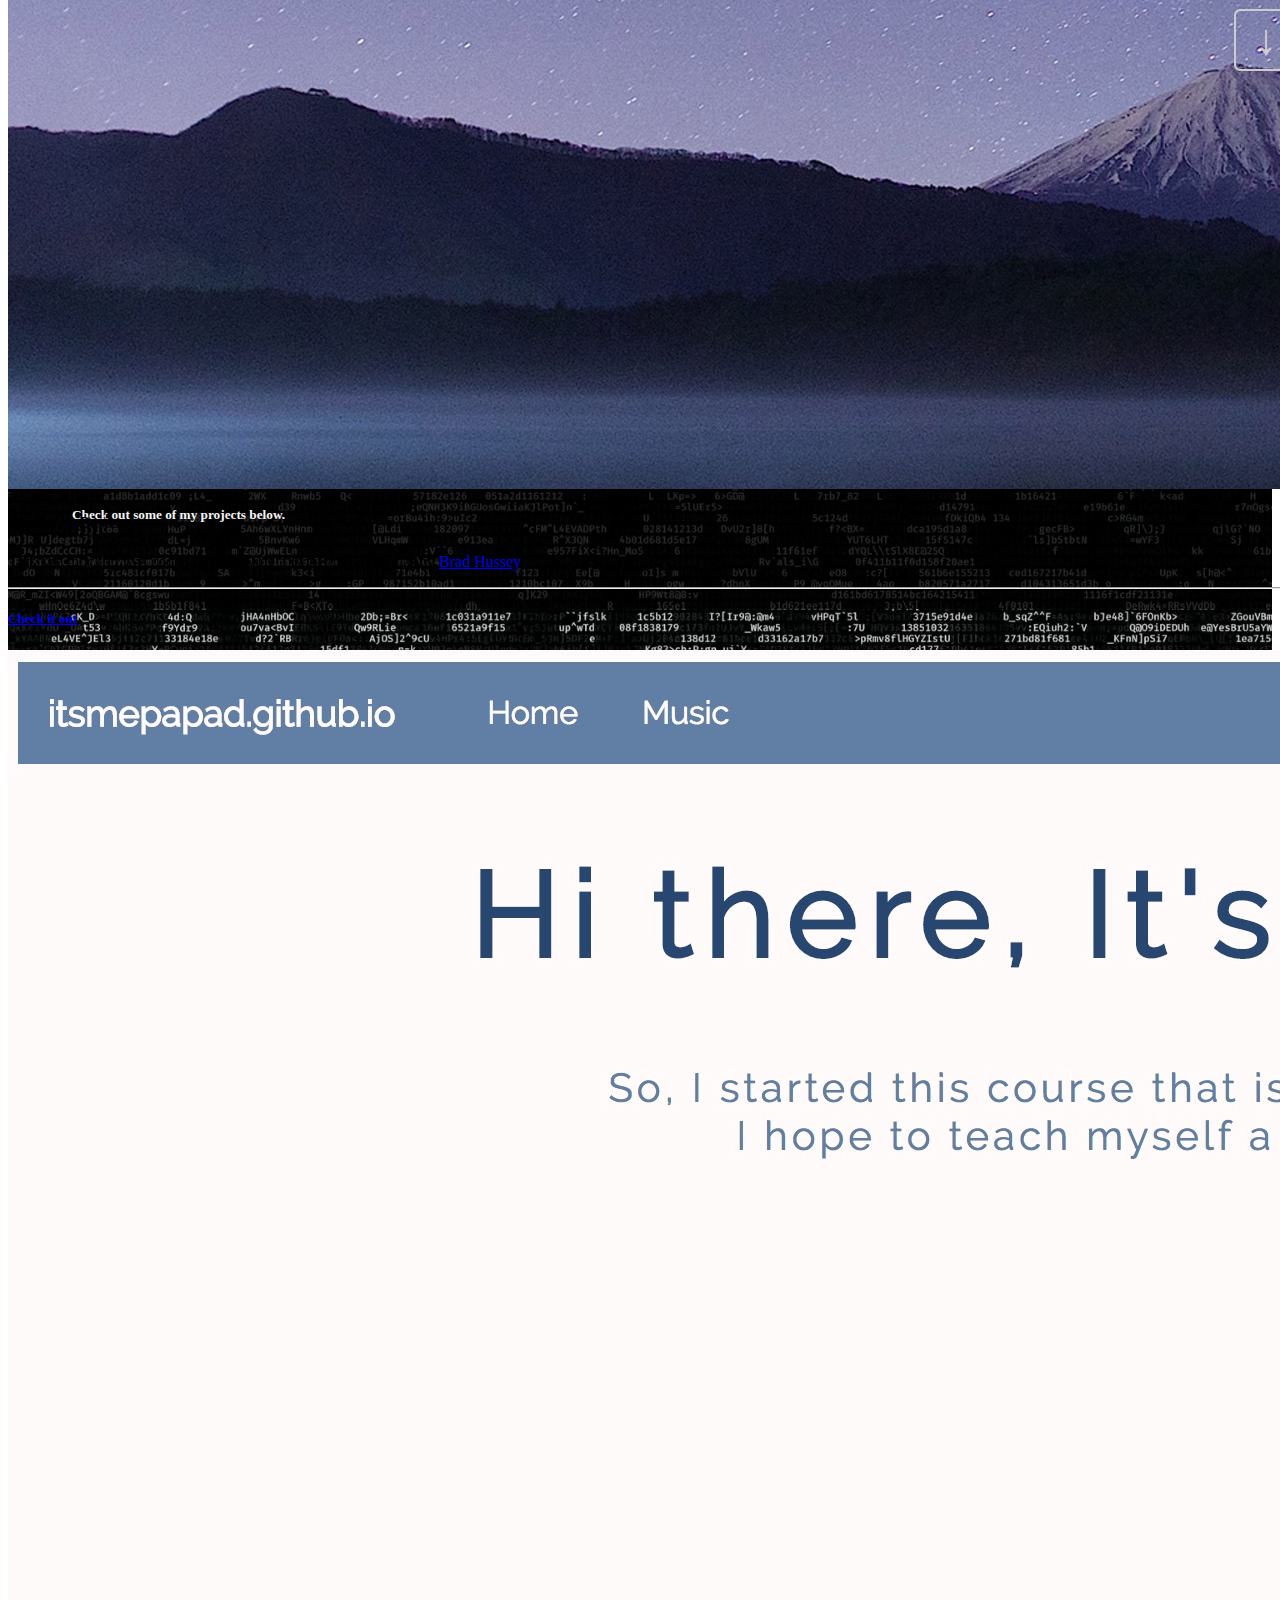
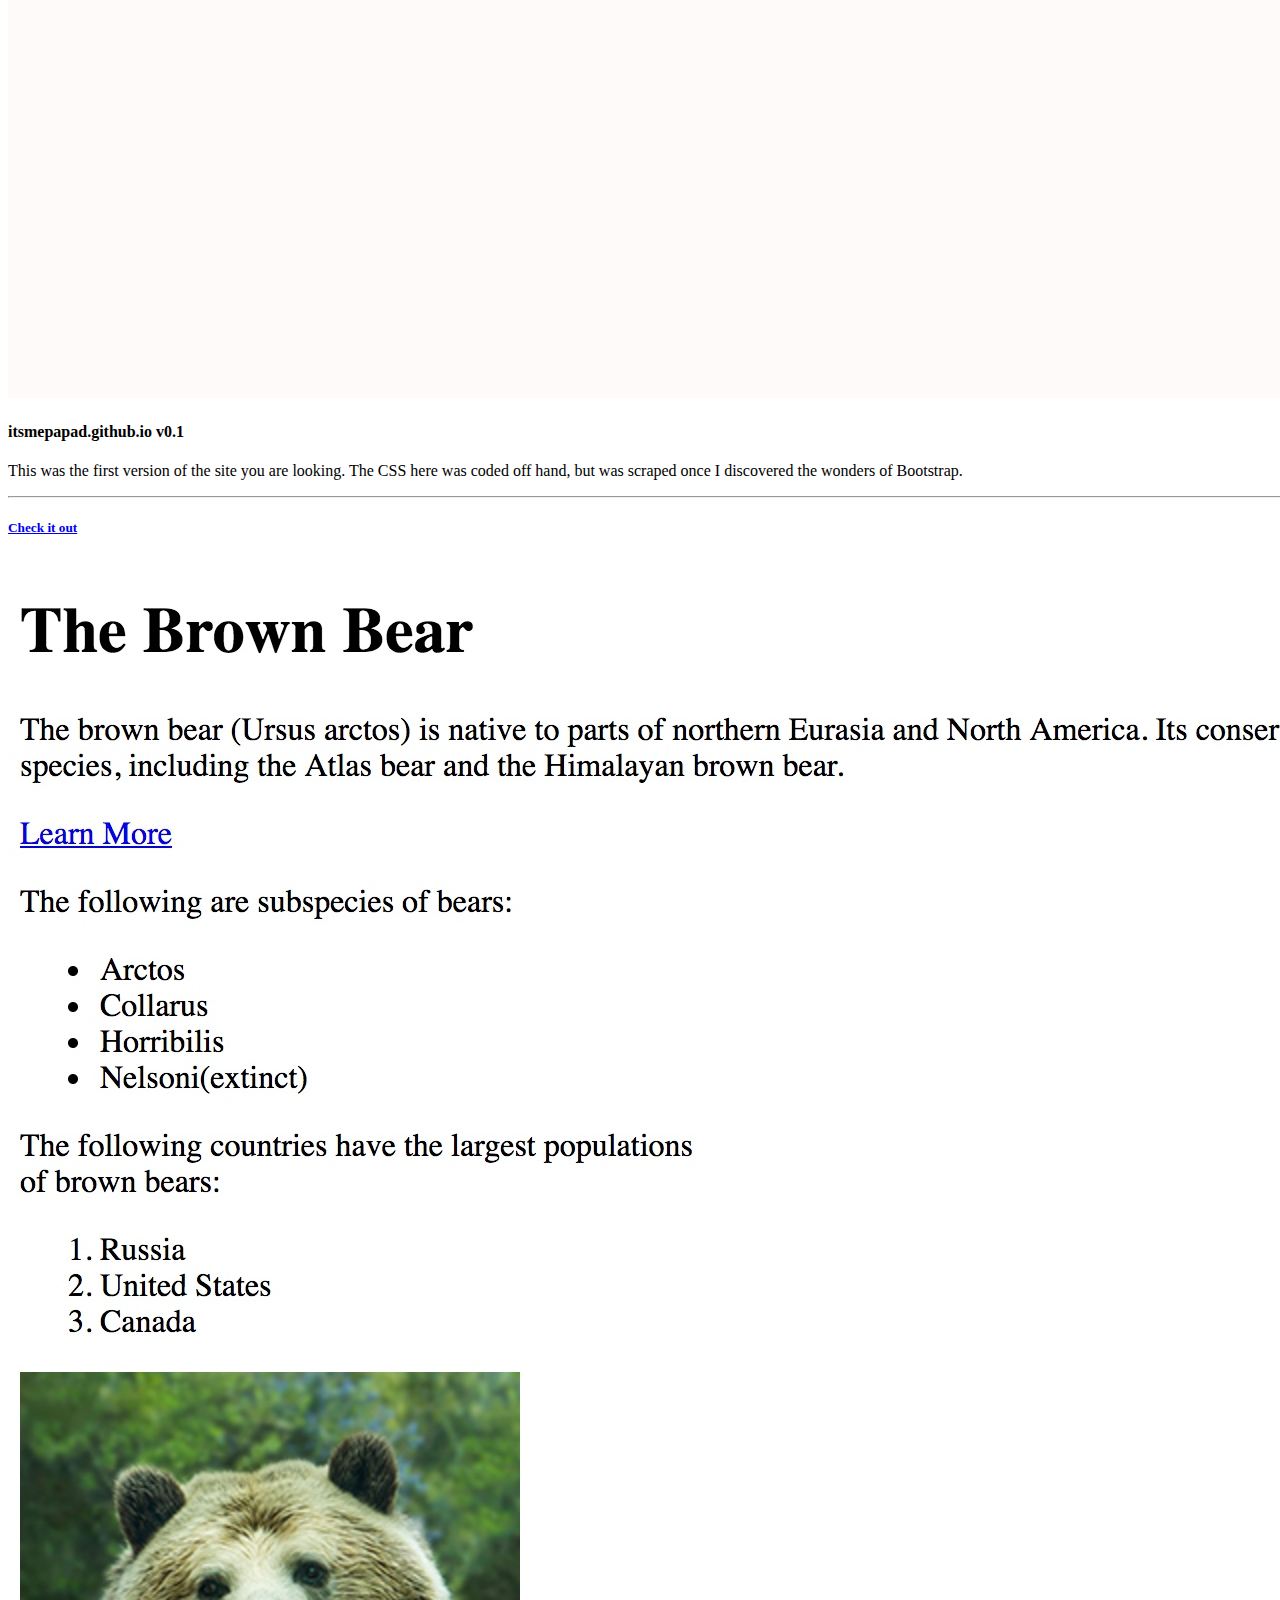
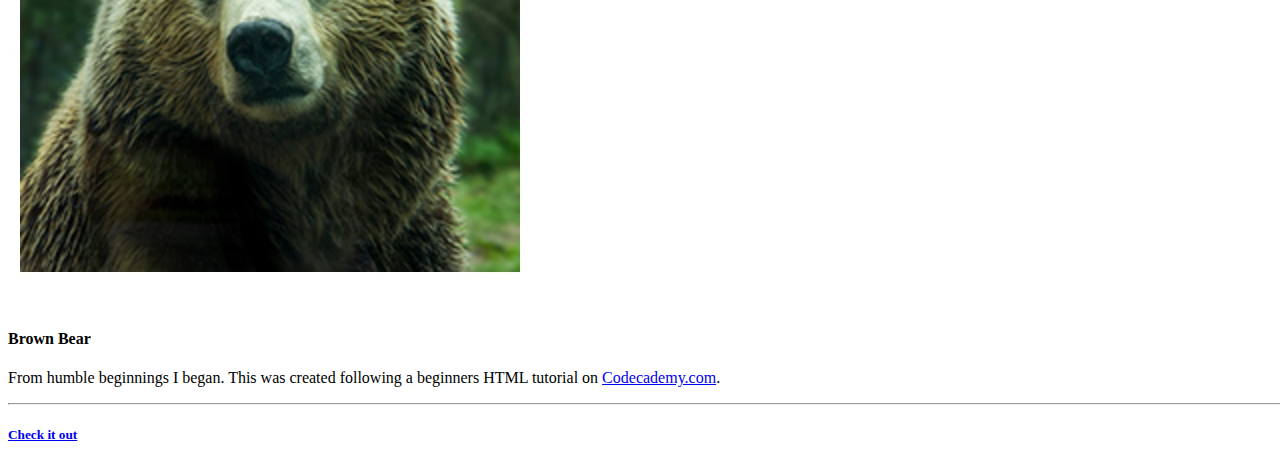
==== coding.html @ bea25bc2 "Adds Coding Page" ====
<!DOCTYPE html>
<html lang="en" style="height: 100%; ">
  <head>
    <!-- Required meta tags -->
    <meta charset="utf-8">
    <meta name="viewport" content="width=device-width, initial-scale=1, shrink-to-fit=no">

    <title>Coding - itsmepapad.github.io</title>

    <!-- Bootstrap CSS -->
    <link rel="stylesheet" href="https://maxcdn.bootstrapcdn.com/bootstrap/4.0.0-beta/css/bootstrap.min.css" integrity="sha384-/Y6pD6FV/Vv2HJnA6t+vslU6fwYXjCFtcEpHbNJ0lyAFsXTsjBbfaDjzALeQsN6M" crossorigin="anonymous">
  </head>
  <body style="height: 100%; ">
    
    <section id="cover" 
        style="
            background: url('img/RandomCode.png') center center no-repeat;
            background-size: cover;  
            color: whitesmoke; 
            height: 100%;
            display: flex; 
            align-items: center;  
            ">
        <div class="container" >
            <div class="col-lg-8 text-center m-auto" style="
                background: rgba(0,0,0,0.8);
                padding: 4rem; ">
                <h3 class="display-3">Coding</h3>
                <p class="lead">After getting bored with majoring in Math in college, I decided to pick up a minor in Computer Science to keep my brain stimulated. I currently do not code for a living, but it intrigues me and thus I am trying to learn more about web design.</p>
                <hr>
                <h5 class="display">Check out some of my projects below.</h5>
            </div>
        </div>
    </section>
    
    <!-- Project Cards -->
    <section style="
            background: url('img/RandomCode.png') center center no-repeat;
            background-size: cover;  
            height: 100%;  
            ">
            
        <!-- NavBar -->
        <nav class="navbar navbar-expand-lg navbar-dark bg-dark">
            <a class="navbar-brand" href="#">itsmepapad.github.io</a>
            <button class="navbar-toggler" type="button" data-toggle="collapse" data-target="#navbarNav" aria-controls="navbarNav" aria-expanded="false" aria-label="Toggle navigation">
                <span class="navbar-toggler-icon"></span>
            </button>
            <div class="collapse navbar-collapse" id="navbarNav">
                <ul class="navbar-nav">
                    <li class="nav-item">
                        <a class="nav-link" href="index.html">Home</a>
                    </li>
                    <li class="nav-item active">
                        <a class="nav-link" href="coding.html">Coding<span class="sr-only">(current)</span></a>
                    </li>
                </ul>
            </div>
        </nav>
       
        <!-- Website Cards -->
        <div class="container" style=" height: 90%; display: flex; align-items: center;">
            <div class="row my-auto">
                <div class="col-sm-12">
                    <div class="card-deck">
                        <div class="card">
                            <a href="Coding/BasicBootstrap/index.html" target="_blank"><img class="card-img-top" src="Coding/BasicBootstrap/BasicBootstrap.jpeg" alt="A photo of a website."></a>
                            <div class="card-body">
                                <h4 class="card-title">Bootstrap Basics</h4>
                                <p class="card-text">This site mockup was coded by following a Bootstrap 4 tutorial by <a href="https://www.bradhussey.ca/" target="_blank">Brad Hussey</a>.</p>
                                <hr>
                                <h5 class="lead"><a href="Coding/BasicBootstrap/index.html" target="_blank">Check it out</a></h5>
                            </div>
                        </div>
                        <div class="card">
                            <a href="Coding/ItsMePapaDv1/itsmepapadv1.html" target="_blank"><img class="card-img-top" src="Coding/ItsMePapaDv1/itsmepapadv1.jpeg" alt="A photo of a website."></a>
                            <div class="card-body">
                                <h4 class="card-title">itsmepapad.github.io v0.1</h4>
                                <p class="card-text">This was the first version of the site you are looking. The CSS here was coded off hand, but was scraped once I discovered the wonders of Bootstrap.</p>
                                <hr>
                                <h5 class="lead"><a href="Coding/ItsMePapaDv1/itsmepapadv1.html" target="_blank">Check it out</a></h5>
                            </div>
                        </div>
                        <div class="card">
                            <a href="Coding/BrownBear/The%20Brown%20Bear.html" target="_blank"><img class="card-img-top" src="Coding/BrownBear/BrownBear.jpeg" alt="A photo of a website."></a>
                            <div class="card-body">
                                <h4 class="card-title">Brown Bear</h4>
                                <p class="card-text">From humble beginnings I began. This was created following a beginners HTML tutorial on <a href="https://www.codecademy.com" target="_blank">Codecademy.com</a>.</p>
                                <hr>
                                <h5 class="lead"><a href="Coding/BrownBear/The%20Brown%20Bear.html" target="_blank">Check it out</a></h5>
                            </div>
                        </div>
                    </div>
                </div>
            </div>
        </div>
    </section>
              

    <!-- Optional JavaScript -->
    <!-- jQuery first, then Popper.js, then Bootstrap JS -->
    <section>
        <script src="https://code.jquery.com/jquery-3.2.1.slim.min.js" integrity="sha384-KJ3o2DKtIkvYIK3UENzmM7KCkRr/rE9/Qpg6aAZGJwFDMVNA/GpGFF93hXpG5KkN" crossorigin="anonymous"></script>
        <script src="https://cdnjs.cloudflare.com/ajax/libs/popper.js/1.11.0/umd/popper.min.js" integrity="sha384-b/U6ypiBEHpOf/4+1nzFpr53nxSS+GLCkfwBdFNTxtclqqenISfwAzpKaMNFNmj4" crossorigin="anonymous"></script>
        <script src="https://maxcdn.bootstrapcdn.com/bootstrap/4.0.0-beta/js/bootstrap.min.js" integrity="sha384-h0AbiXch4ZDo7tp9hKZ4TsHbi047NrKGLO3SEJAg45jXxnGIfYzk4Si90RDIqNm1" crossorigin="anonymous"></script>
    </section>
  </body>
</html>
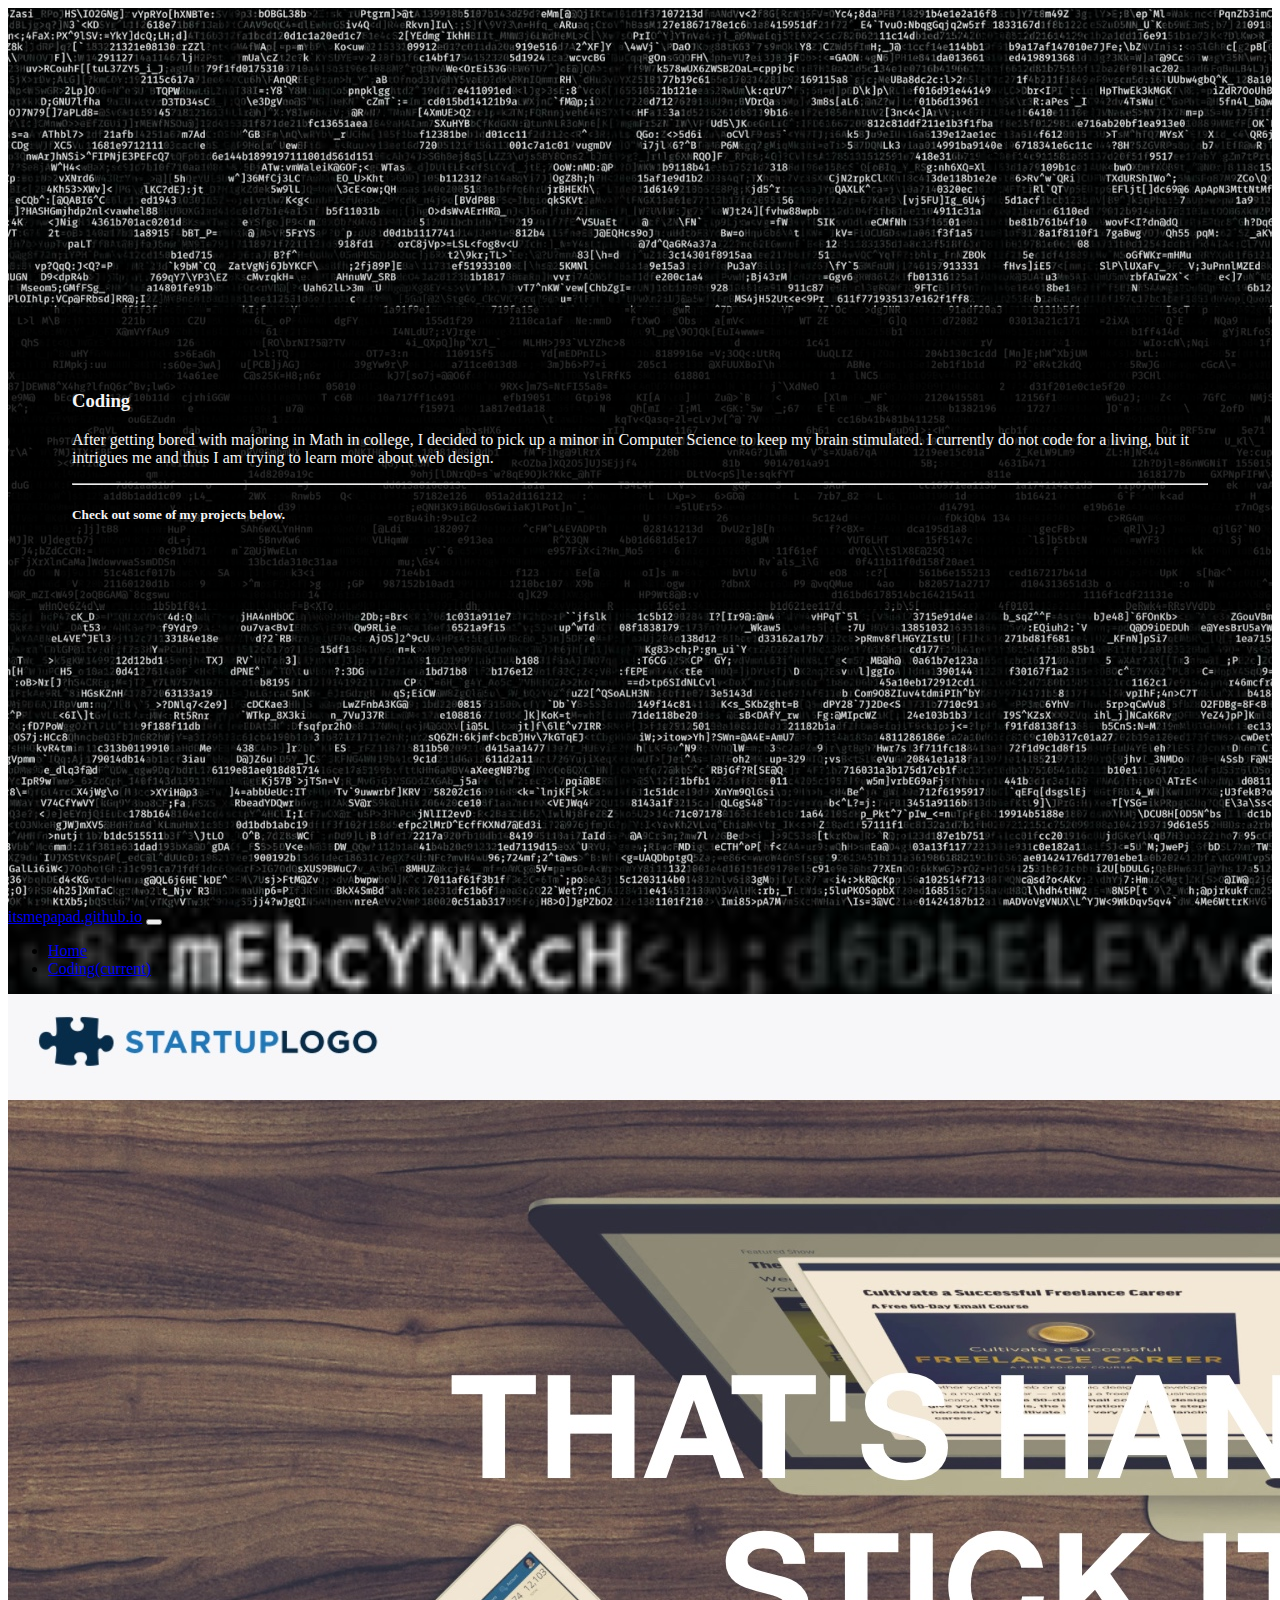
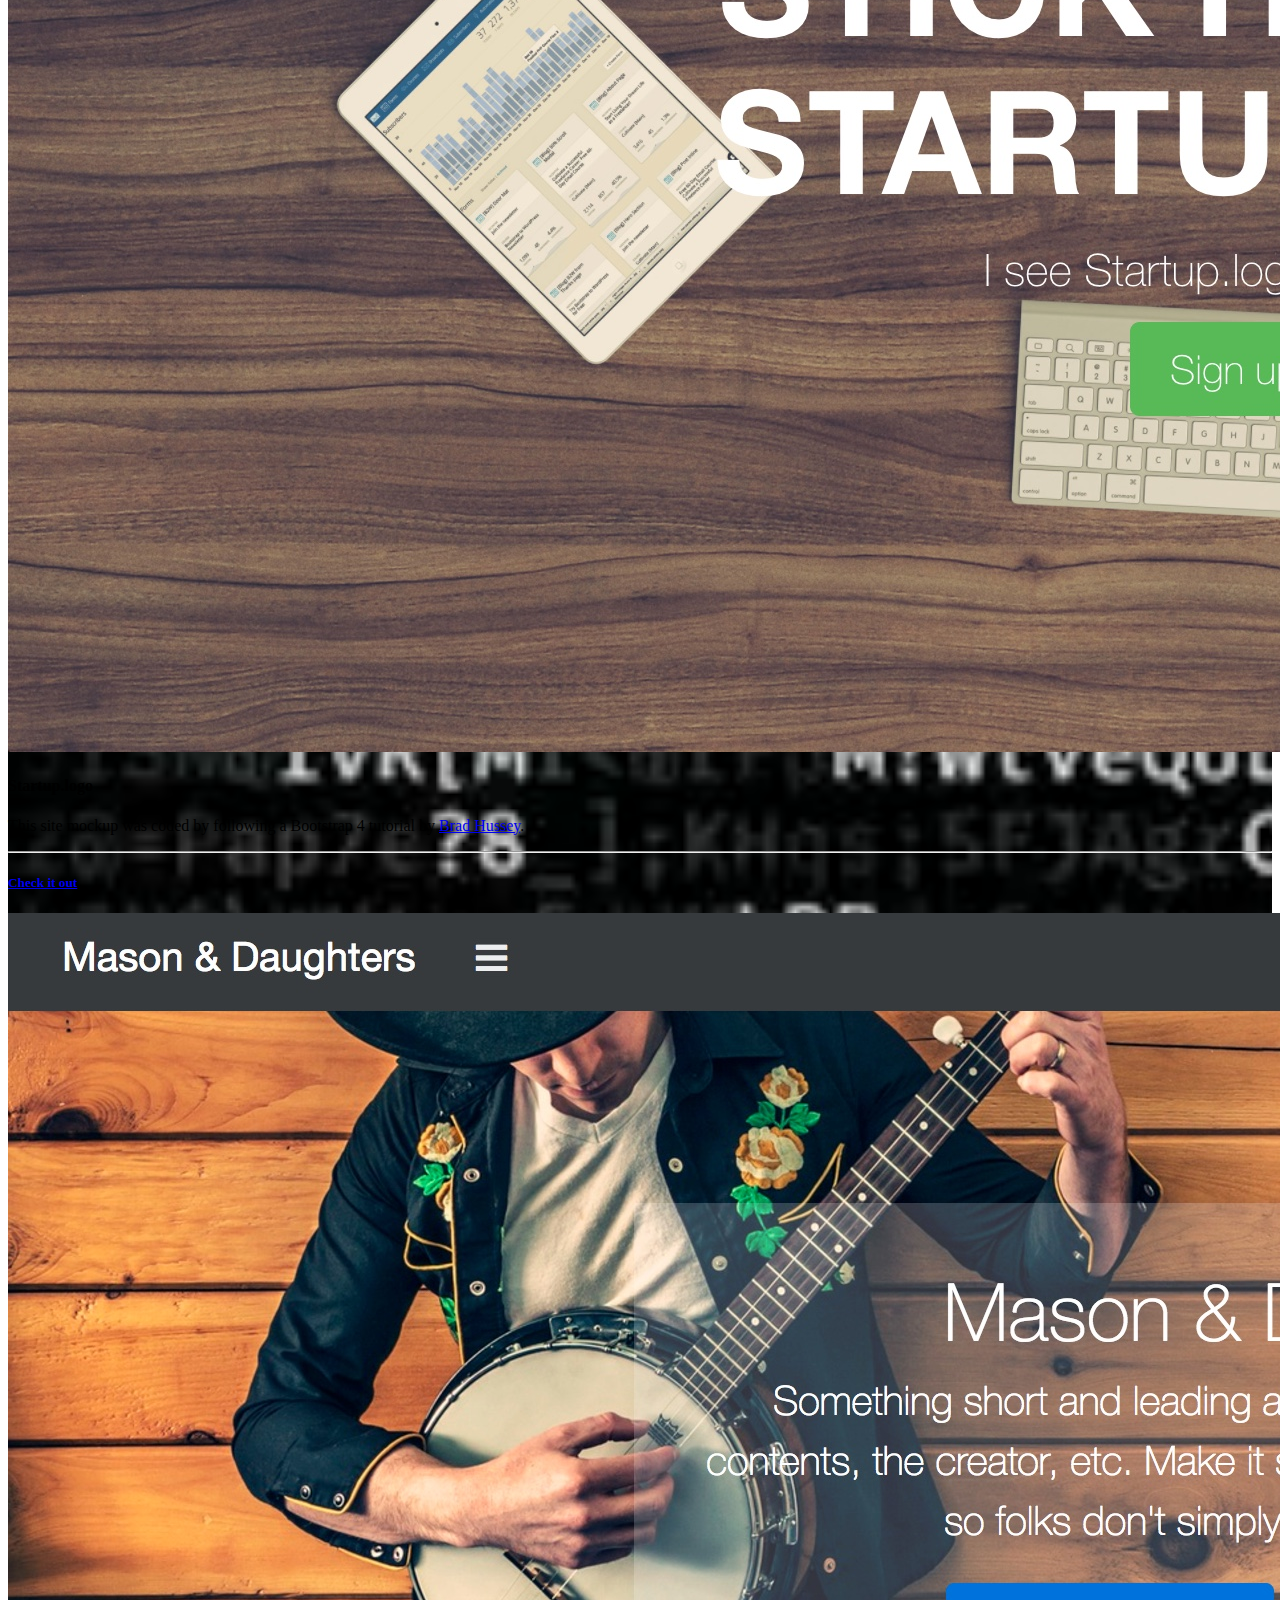
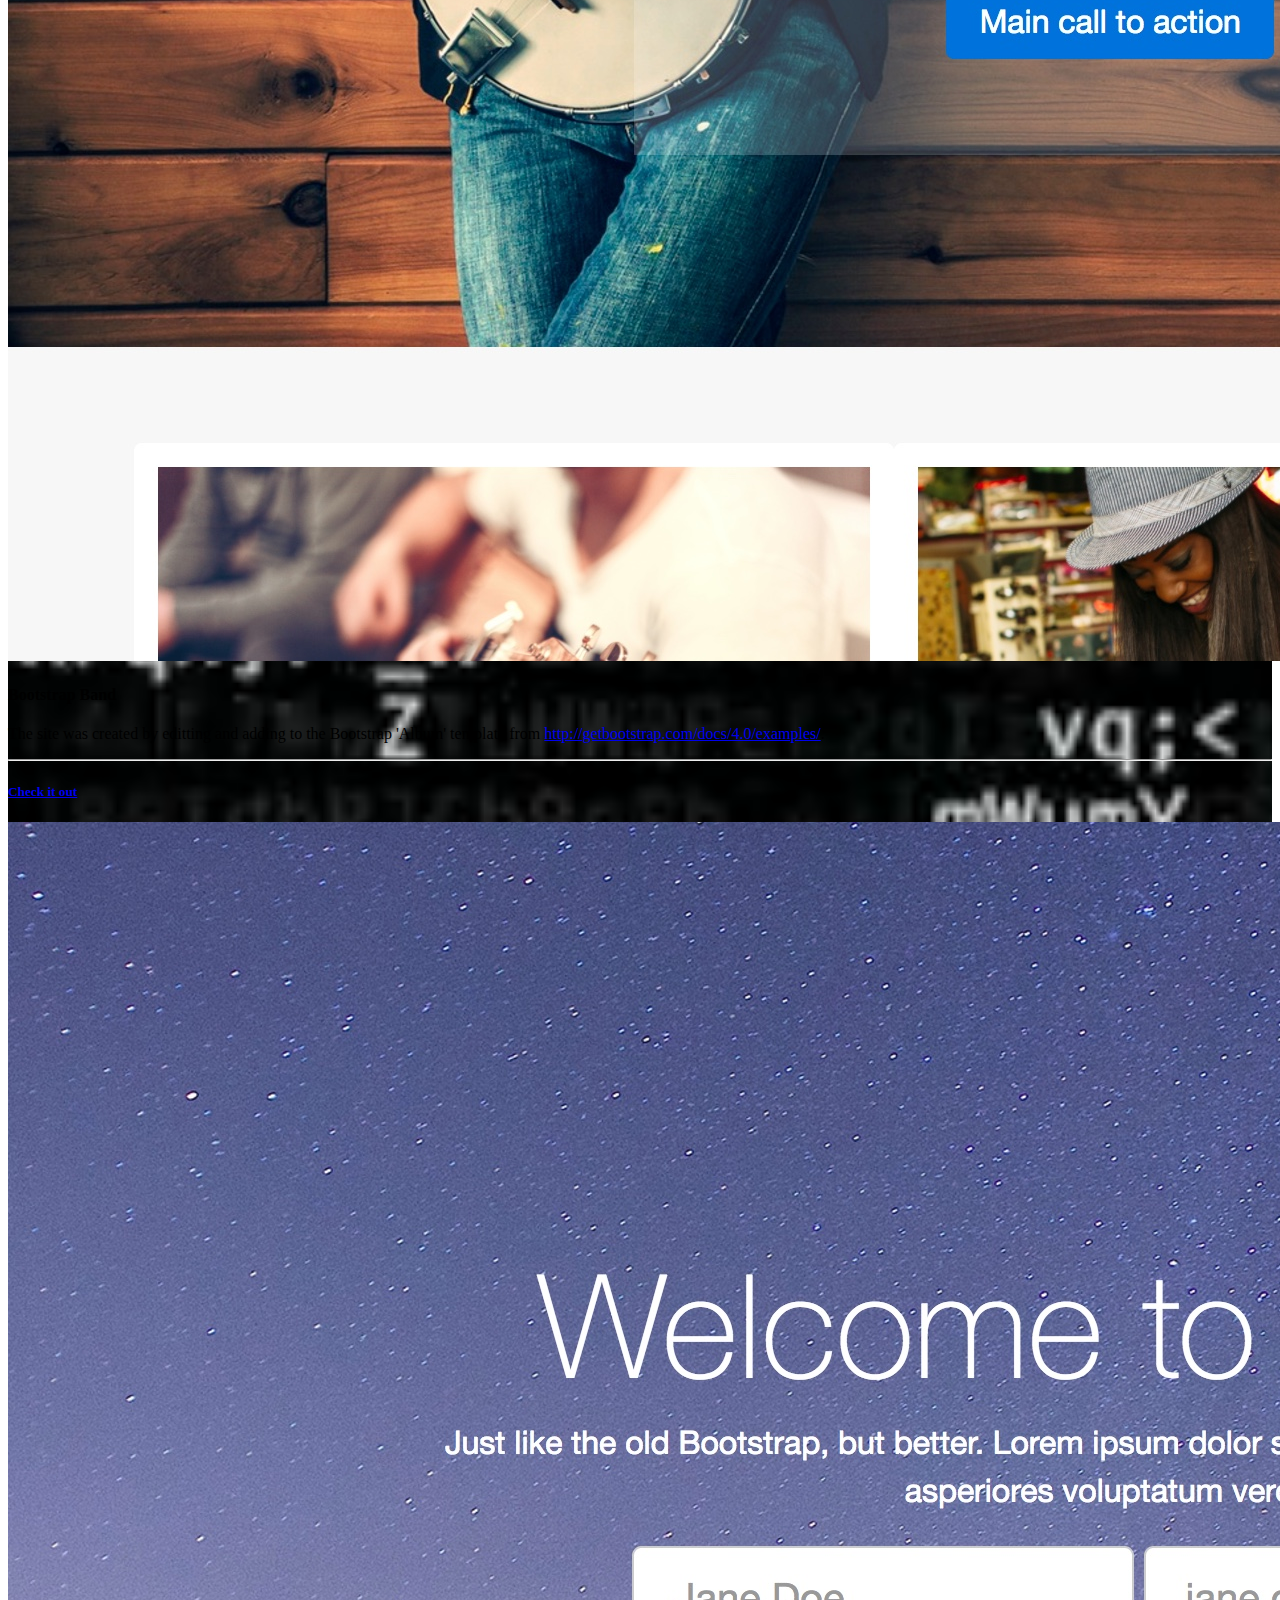
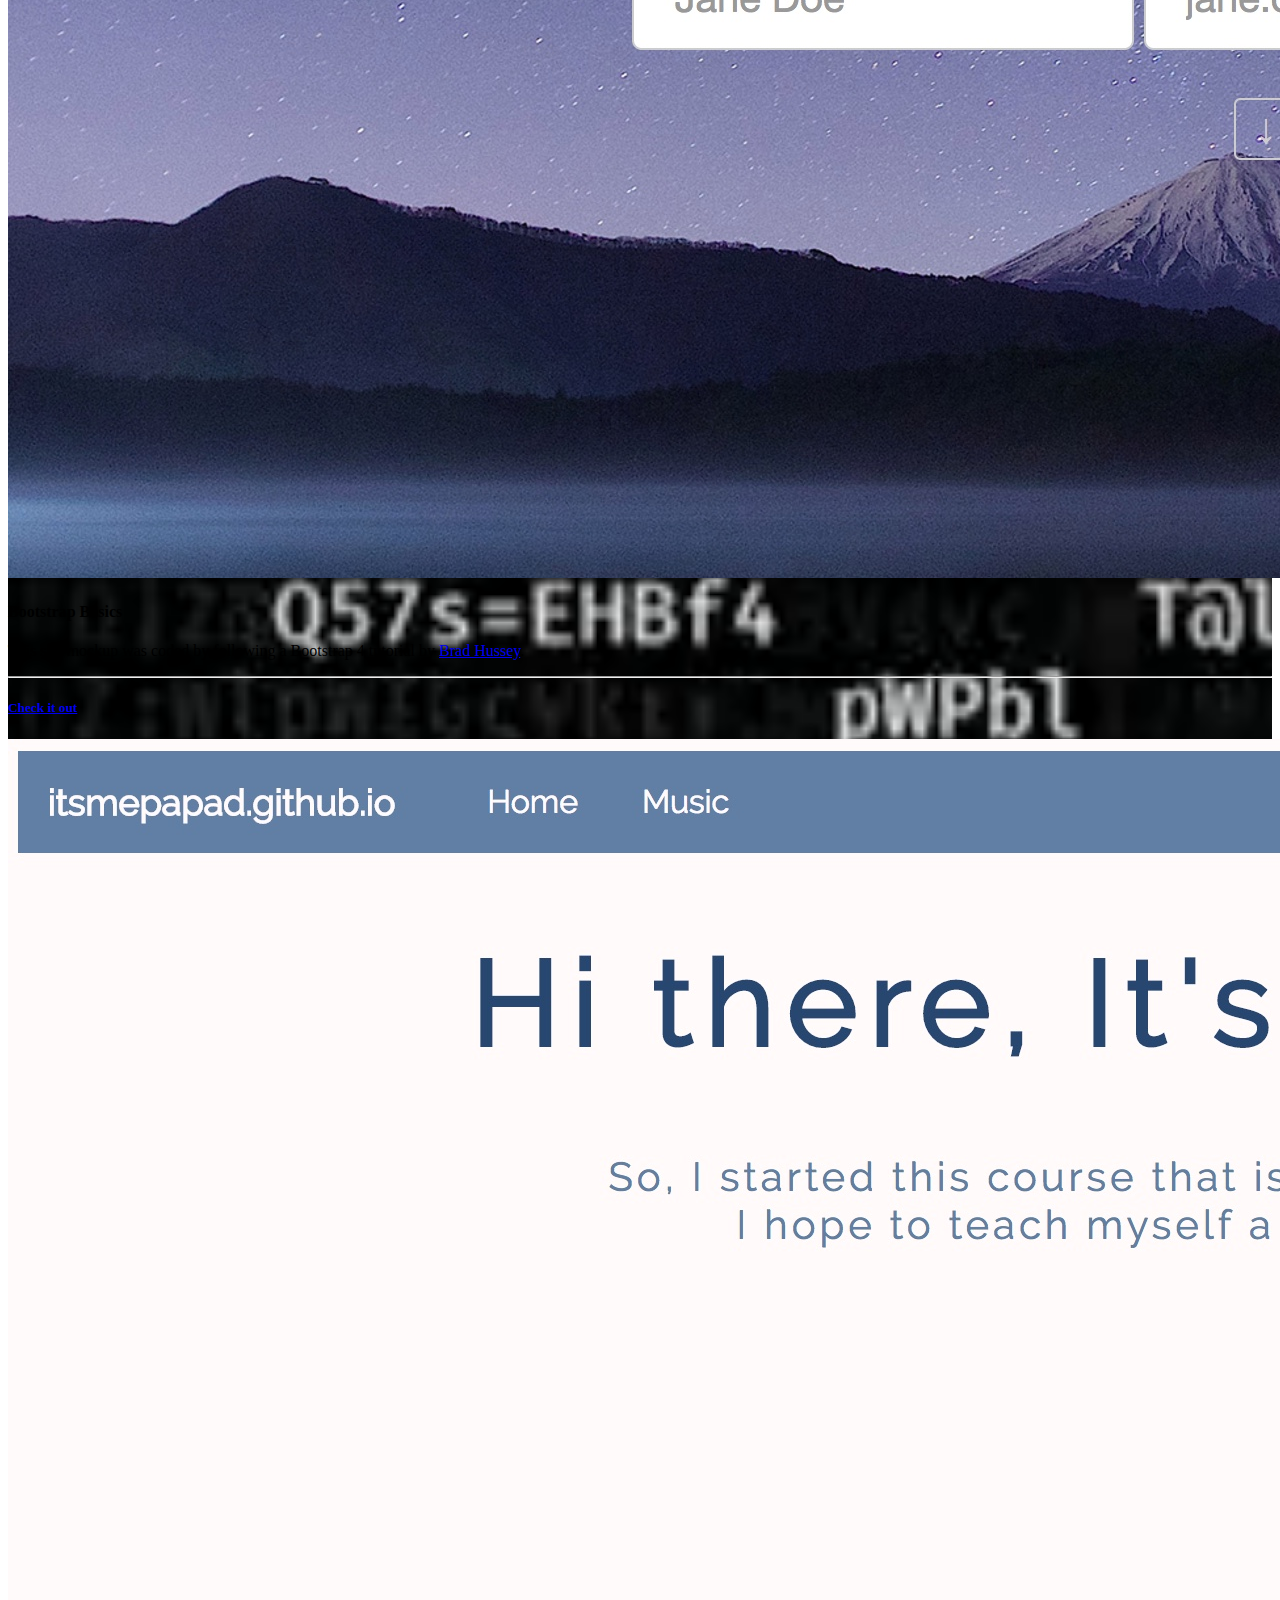
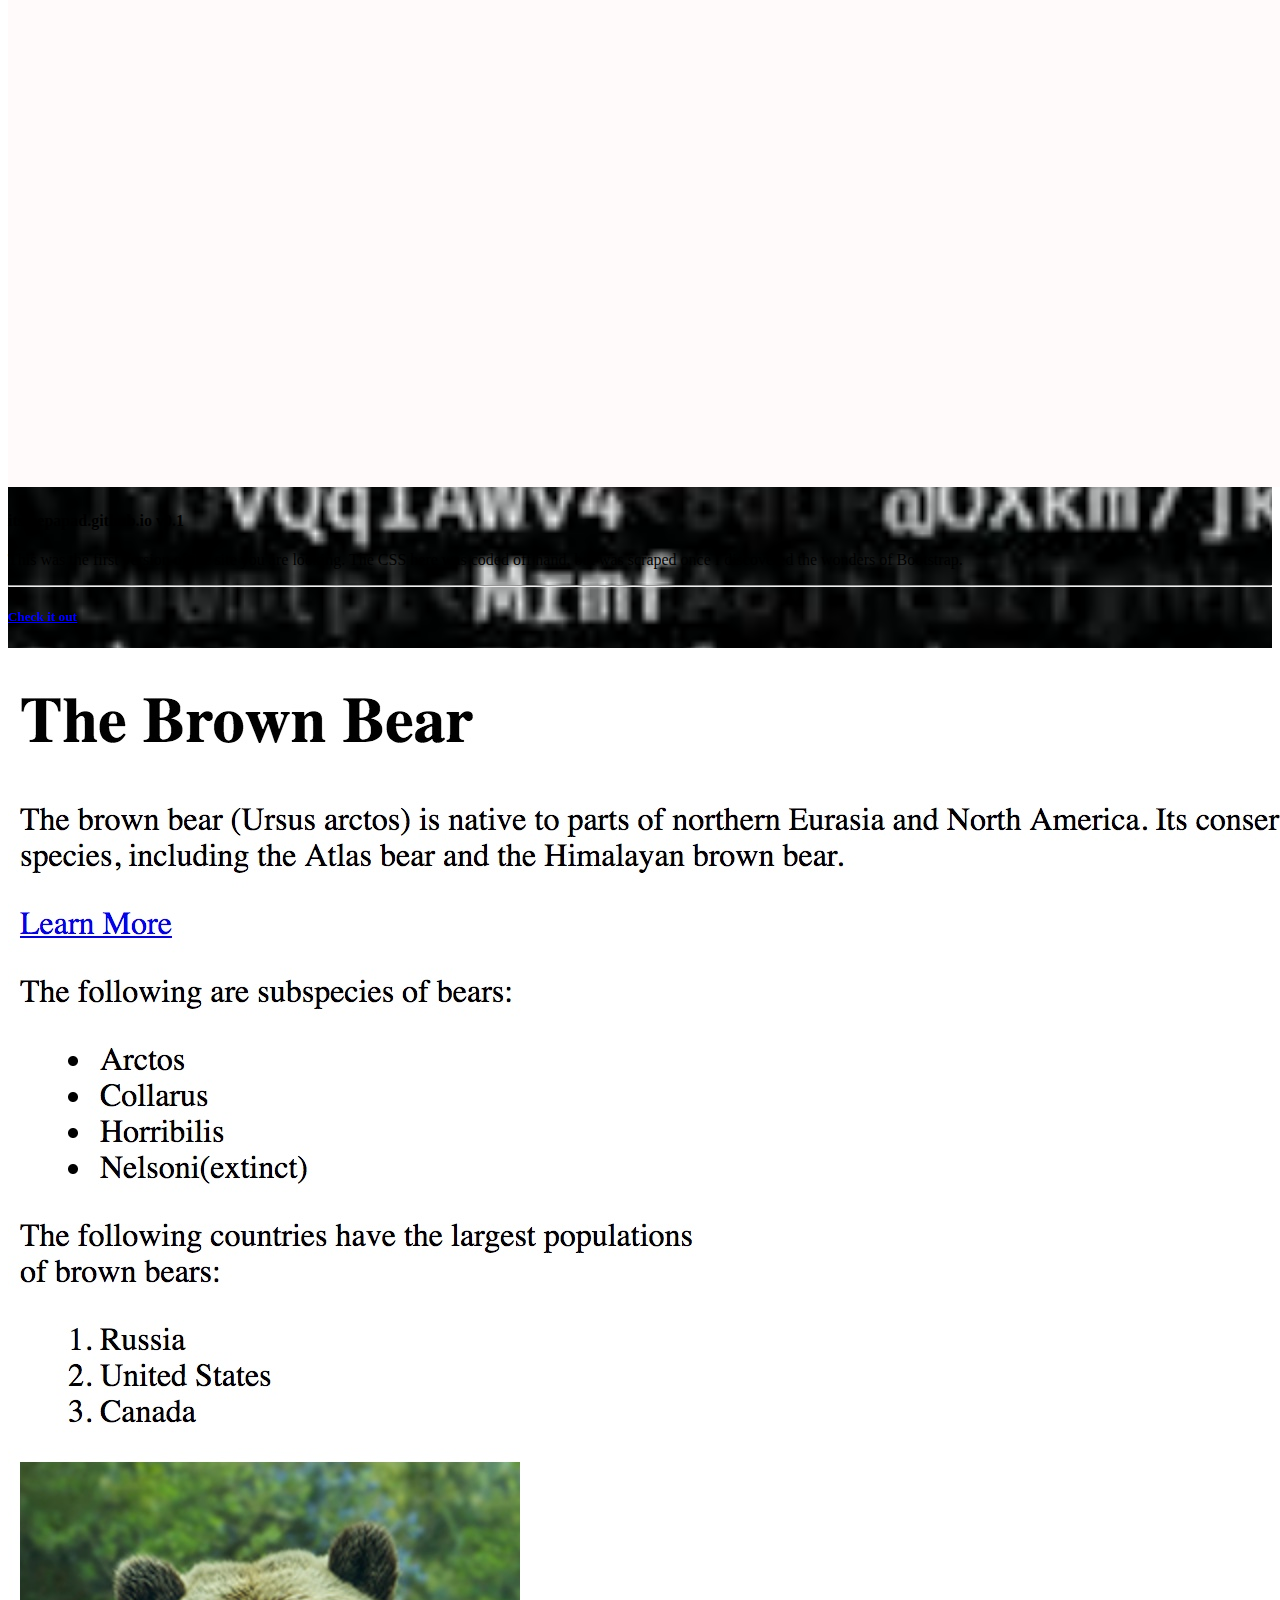
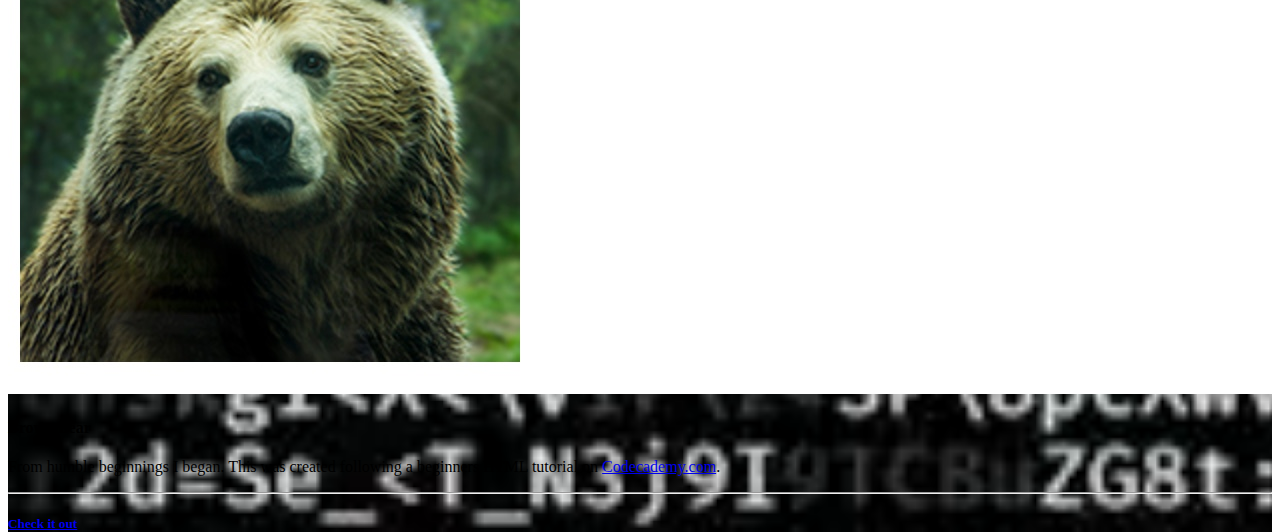
==== commit be1f6e76: "Adding everyEnvelope" ====
--- a/coding.html
+++ b/coding.html
@@ -35,13 +35,12 @@
     
     <!-- Project Cards -->
     <section style="
-            background: url('img/RandomCode.png') center center no-repeat;
-            background-size: cover;  
-            height: 100%;  
+            background: url('img/RandomCode.png') repeat-y;
+            background-size: cover;   
             ">
             
         <!-- NavBar -->
-        <nav class="navbar navbar-expand-lg navbar-dark bg-dark">
+        <nav class="navbar navbar-expand-lg navbar-dark bg-dark mb-3">
             <a class="navbar-brand" href="#">itsmepapad.github.io</a>
             <button class="navbar-toggler" type="button" data-toggle="collapse" data-target="#navbarNav" aria-controls="navbarNav" aria-expanded="false" aria-label="Toggle navigation">
                 <span class="navbar-toggler-icon"></span>
@@ -59,11 +58,27 @@
         </nav>
        
         <!-- Website Cards -->
-        <div class="container" style=" height: 90%; display: flex; align-items: center;">
-            <div class="row my-auto">
-                <div class="col-sm-12">
-                    <div class="card-deck">
-                        <div class="card">
+<!--        <div class="container" style=" height: 90%; display: flex; align-items: center;">-->
+                    <div class="card-columns col-lg-9 mx-auto my-3">
+                        <div class="card col-md-10">
+                            <a href="Coding/Startup.logo/startup_ME.html" target="_blank"><img class="card-img-top" src="Coding/Startup.logo/StartupLogo.jpeg" alt="A photo of a website."></a>
+                            <div class="card-body">
+                                <h4 class="card-title">Startup.logo</h4>
+                                <p class="card-text">This site mockup was coded by following a Bootstrap 4 tutorial by <a href="https://www.bradhussey.ca/" target="_blank">Brad Hussey</a>.</p>
+                                <hr>
+                                <h5 class="lead"><a href="Coding/Startup.logo/startup_ME.html" target="_blank">Check it out</a></h5>
+                            </div>
+                        </div>
+                        <div class="card col-md-10">
+                            <a href="Coding/BootstrapBand/band_ME.html" target="_blank"><img class="card-img-top" src="Coding/BootstrapBand/MasonAndDaughters.jpeg" alt="A photo of a website."></a>
+                            <div class="card-body">
+                                <h4 class="card-title">Bootstrap Band</h4>
+                                <p class="card-text">The site was created by editting and adding to the Bootstrap 'Album' template from <a href="http://getbootstrap.com/docs/4.0/examples/" target="_blank">http://getbootstrap.com/docs/4.0/examples/</a>.</p>
+                                <hr>
+                                <h5 class="lead"><a href="Coding/BootstrapBand/band_ME.html" target="_blank">Check it out</a></h5>
+                            </div>
+                        </div>
+                        <div class="card col-md-10">
                             <a href="Coding/BasicBootstrap/index.html" target="_blank"><img class="card-img-top" src="Coding/BasicBootstrap/BasicBootstrap.jpeg" alt="A photo of a website."></a>
                             <div class="card-body">
                                 <h4 class="card-title">Bootstrap Basics</h4>
@@ -72,7 +87,8 @@
                                 <h5 class="lead"><a href="Coding/BasicBootstrap/index.html" target="_blank">Check it out</a></h5>
                             </div>
                         </div>
-                        <div class="card">
+                    
+                        <div class="card col-md-10">
                             <a href="Coding/ItsMePapaDv1/itsmepapadv1.html" target="_blank"><img class="card-img-top" src="Coding/ItsMePapaDv1/itsmepapadv1.jpeg" alt="A photo of a website."></a>
                             <div class="card-body">
                                 <h4 class="card-title">itsmepapad.github.io v0.1</h4>
@@ -81,7 +97,7 @@
                                 <h5 class="lead"><a href="Coding/ItsMePapaDv1/itsmepapadv1.html" target="_blank">Check it out</a></h5>
                             </div>
                         </div>
-                        <div class="card">
+                        <div class="card col-md-10">
                             <a href="Coding/BrownBear/The%20Brown%20Bear.html" target="_blank"><img class="card-img-top" src="Coding/BrownBear/BrownBear.jpeg" alt="A photo of a website."></a>
                             <div class="card-body">
                                 <h4 class="card-title">Brown Bear</h4>
@@ -91,9 +107,7 @@
                             </div>
                         </div>
                     </div>
-                </div>
-            </div>
-        </div>
+<!--        </div>-->
     </section>
               
 
